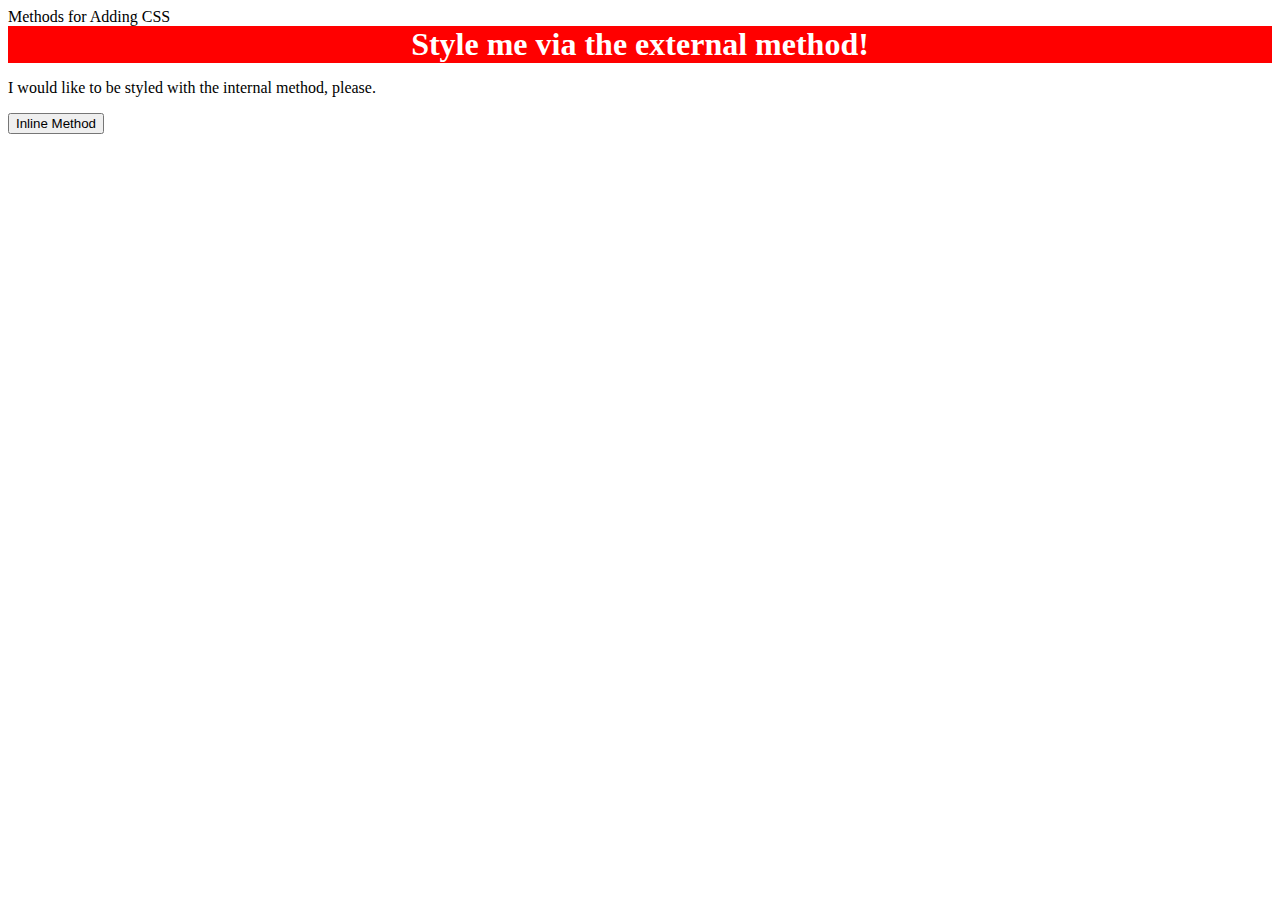
==== foundations/intro-to-css/01-css-methods/index.html @ 10652f69 "Added first exercise" ====
<!DOCTYPE html>
<html lang="en">
  <head>
    <meta charset="UTF-8">
    <meta http-equiv="X-UA-Compatible" content="IE=edge">
    <meta name="viewport" content="width=device-width, initial-scale=1.0">
    <link rel="stylesheet" href="styles.css"
    <title>Methods for Adding CSS</title>
  </head>
  <body>
    <div>Style me via the external method!</div>
    <p>I would like to be styled with the internal method, please.</p>
    <button>Inline Method</button>
  </body>
</html>
---- foundations/intro-to-css/01-css-methods/styles.css ----
/* styles.css */

div {
    color: white;
    background-color: red;
    font-size: 32px;
    font-weight: bold;
    text-align: center;
}
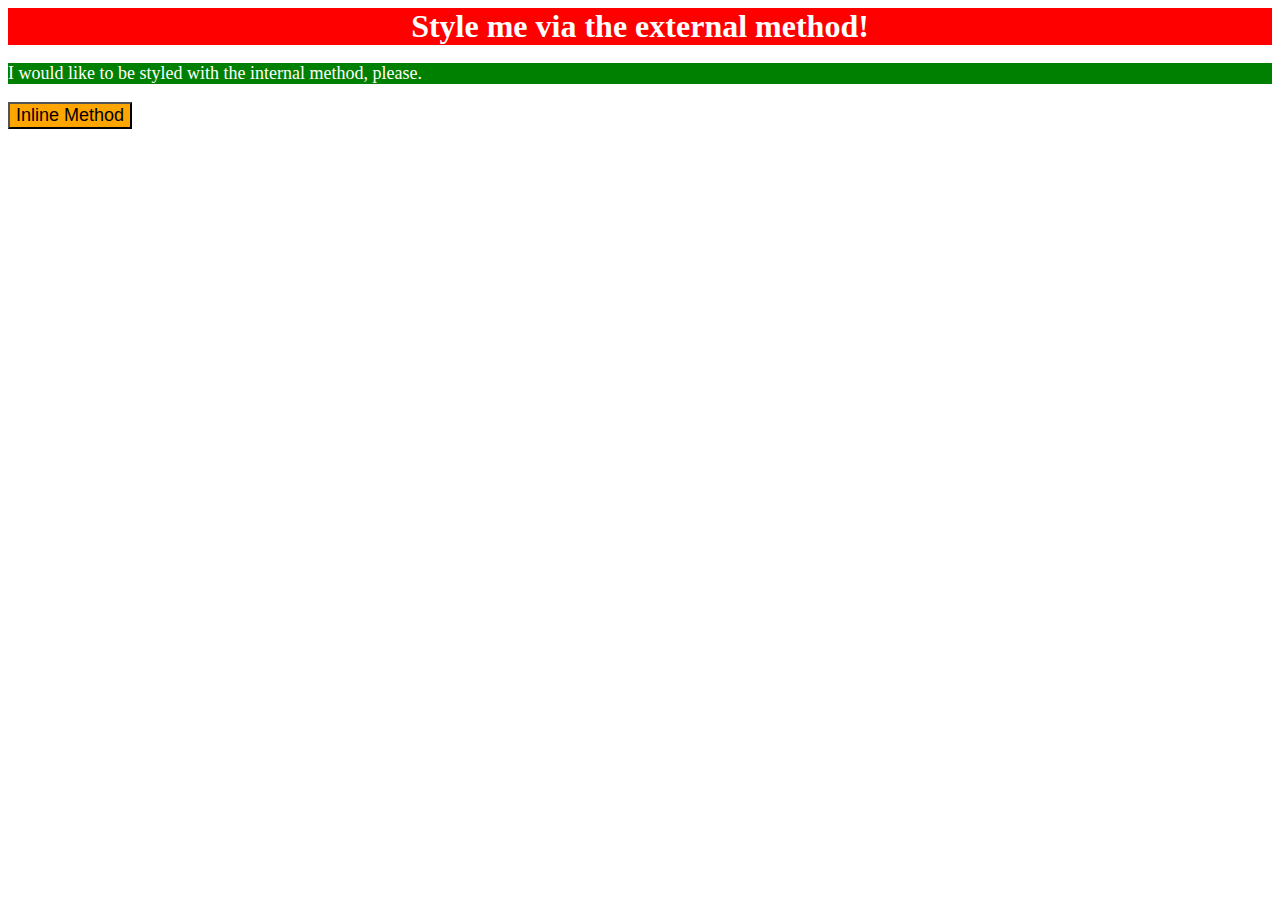
==== commit fa942807: "Added internal and inline methods" ====
--- a/foundations/intro-to-css/01-css-methods/index.html
+++ b/foundations/intro-to-css/01-css-methods/index.html
@@ -4,12 +4,19 @@
     <meta charset="UTF-8">
     <meta http-equiv="X-UA-Compatible" content="IE=edge">
     <meta name="viewport" content="width=device-width, initial-scale=1.0">
-    <link rel="stylesheet" href="styles.css"
+    <link rel="stylesheet" href="styles.css">
+    <style>
+      p {
+        color: white;
+        background-color: green;
+        font-size: 18px;
+      }
+    </style>
     <title>Methods for Adding CSS</title>
   </head>
   <body>
     <div>Style me via the external method!</div>
     <p>I would like to be styled with the internal method, please.</p>
-    <button>Inline Method</button>
+    <button style="background-color: orange; font-size: 18px";>Inline Method</button>
   </body>
 </html>